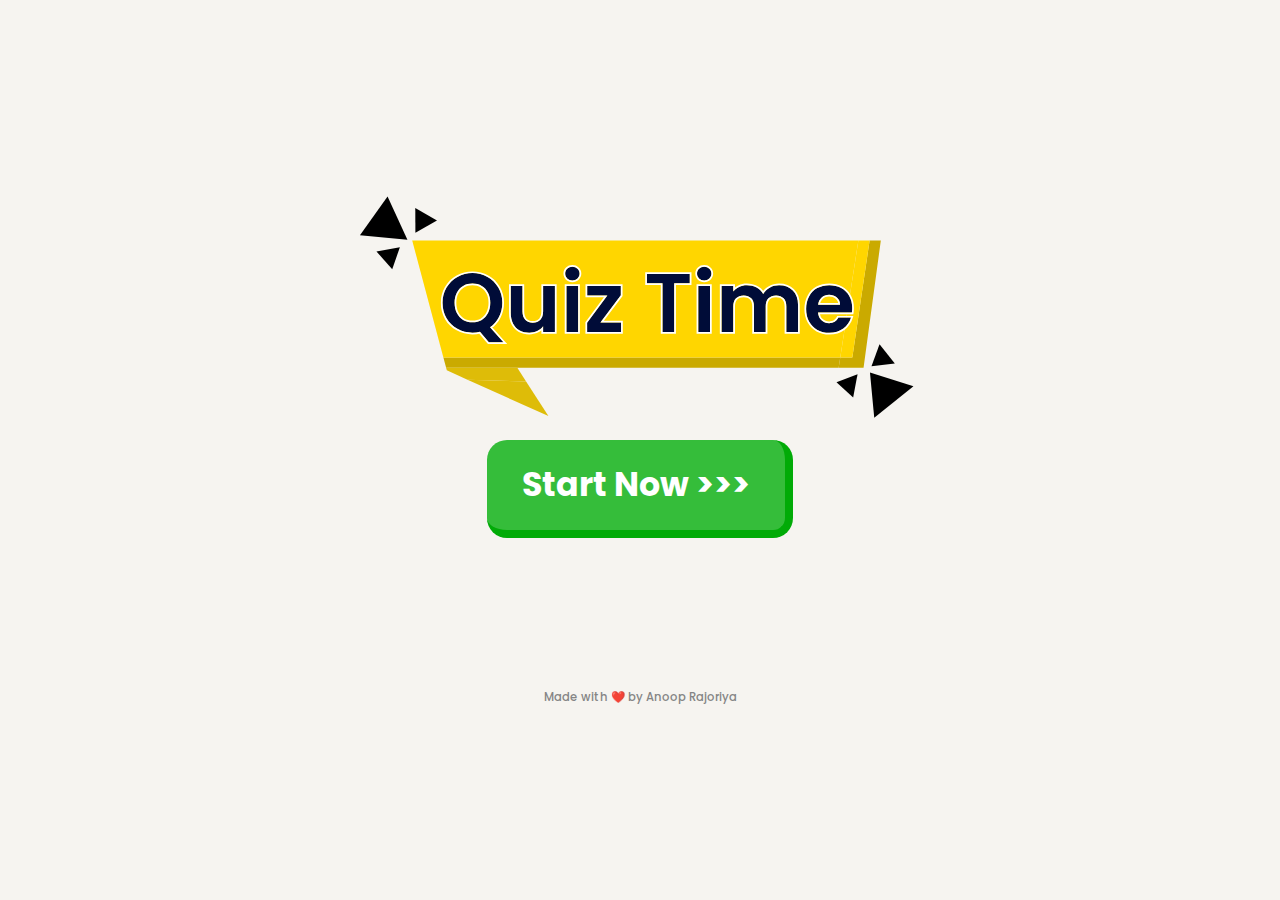
==== Quiz Time webapp/index.html @ 9e2e7654 "web app ui complteted" ====
<!DOCTYPE html>
<html lang="en">

<head>

    <!-- https://www.figma.com/file/BzNsm1i2Mn2vhhx3iuFvrg/Quiz-Time?type=design&node-id=4-146&mode=design&t=zdwGrlvmBESAd6iL-0 -->


    <meta charset="UTF-8">
    <meta name="viewport" content="width=device-width, initial-scale=1.0">
    <link
        href="https://fonts.googleapis.com/css?family=Poppins:100,100italic,200,200italic,300,300italic,regular,italic,500,500italic,600,600italic,700,700italic,800,800italic,900,900italic"
        rel="stylesheet" />

    <link rel="stylesheet" href="./styles/reset.css">
    <link rel="stylesheet" href="./styles/index.css">
    <script src="./scripts/index.js" defer></script>
    <title>Quiz</title>
</head>

<body>
    <div class="app-wraper">
        <img src="./assets/Group 4.svg" alt="app logo">
        <a href="./routs/app.html">Start Now >>></a>
        <p id="score-elm">
            highest score: <span>20</span>/25
        </p>
        <p>
            Made with ❤️ by Anoop Rajoriya
        </p>
    </div>
</body>

</html>
---- Quiz Time webapp/styles/index.css ----
/* ********************************* code-divider mobile view ********************************* */

.app-wraper {
    background-color: #F6F4F0;
    width: 100vw;
    min-height: 100vh;

    display: flex;
    flex-direction: column;
    align-items: center;
    justify-content: center;
    padding: 20px;
}

.app-wraper img {
    width: 100%;
}

.app-wraper a {

    background-color: #35BD3A;

    font-size: 6vw;
    font-weight: 700;
    color: white;

    padding: 10px 25px;
    border-radius: 8px;

    border-bottom: 8px solid rgba(1, 171, 7);
    border-right: 8px solid rgba(1, 171, 7);

    margin: 10px;
    margin-top: 25px;

    cursor: pointer;
}

.app-wraper a+p {
    font-size: 4.5vw;
    font-weight: 600;
    text-transform: capitalize;
    margin-top: 100px;

    visibility: hidden;
}

.app-wraper a+p+p {
    font-size: 2vw;
    font-weight: 500;
    color: #858585;
    margin-top: 30px;
}

/* ********************************* code-divider tablet view ********************************* */

@media (min-width: 700px) {

    .app-wraper img {
        width: 95%;
    }

    .app-wraper a {
        font-size: 7vw;
        padding: 20px 35px;
        border-radius: 20px;
    }

    .app-wraper a+p {
        font-size: 4vw;
        margin-top: 200px;
    }

    .app-wraper a+p+p {
        font-size: 2.5vw;
        margin-top: 30px;
    }
}

/* ********************************* code-divider laptop view ********************************* */


@media (min-width: 700px) {

    .app-wraper img {
        width: 46%;
    }

    .app-wraper a {
        font-size: 2.6vw;
        margin-top: 10px;
    }

    .app-wraper a+p {
        font-size: 1.6vw;
        margin-top: 100px;
    }

    .app-wraper a+p+p {
        font-size: .9vw;
        margin-top: 10px;
    }
}
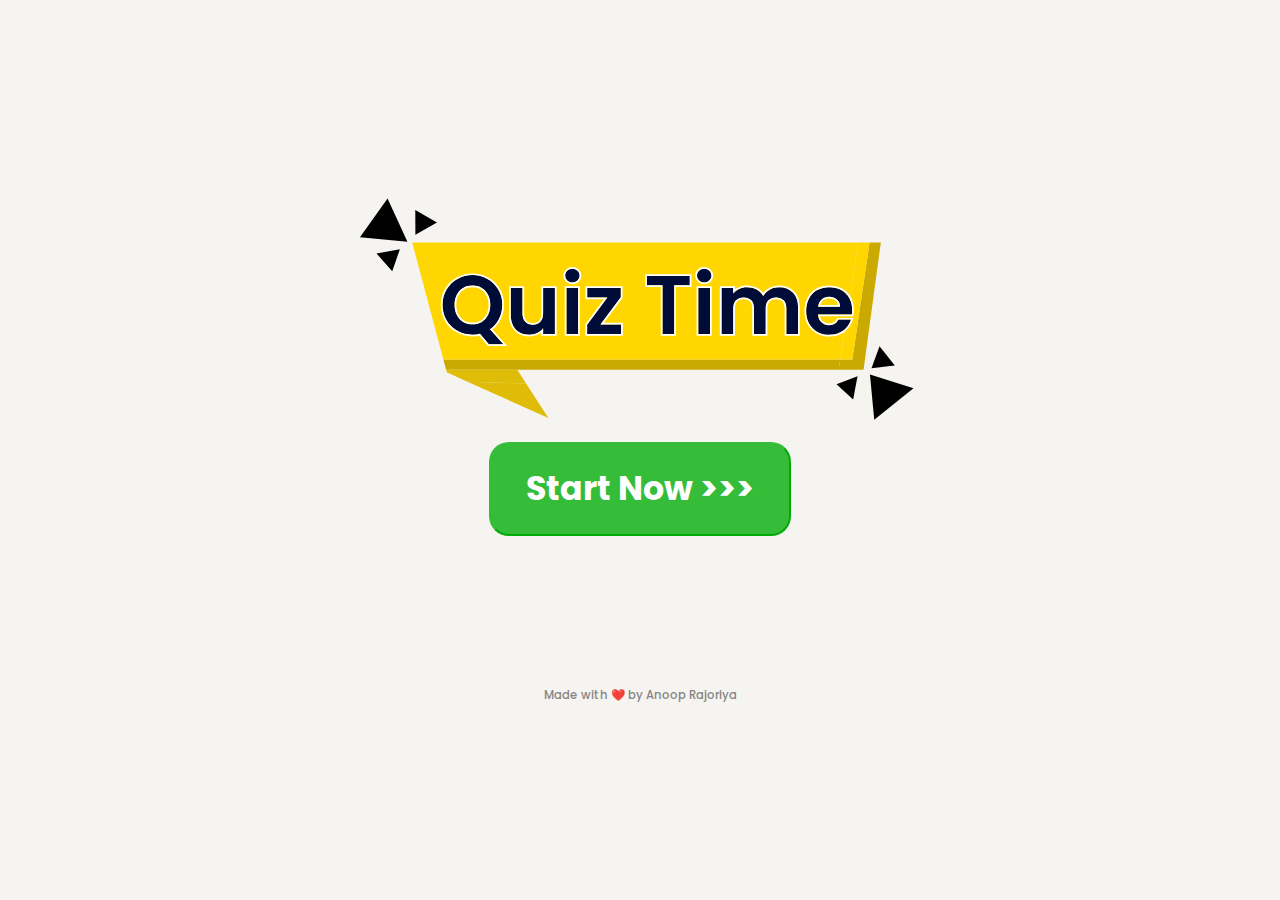
==== commit 055950c9: "update" ====
--- a/Quiz Time webapp/index.html
+++ b/Quiz Time webapp/index.html
@@ -21,9 +21,9 @@
 <body>
     <div class="app-wraper">
         <img src="./assets/Group 4.svg" alt="app logo">
-        <a href="./routs/app.html">Start Now >>></a>
+        <button >Start Now >>></button>
         <p id="score-elm">
-            highest score: <span>20</span>/25
+            Your score: <span>20</span>/25
         </p>
         <p>
             Made with ❤️ by Anoop Rajoriya
--- a/Quiz Time webapp/styles/index.css
+++ b/Quiz Time webapp/styles/index.css
@@ -16,7 +16,7 @@
     width: 100%;
 }
 
-.app-wraper a {
+.app-wraper button {
 
     background-color: #35BD3A;
 
@@ -26,9 +26,9 @@
 
     padding: 10px 25px;
     border-radius: 8px;
-
-    border-bottom: 8px solid rgba(1, 171, 7);
-    border-right: 8px solid rgba(1, 171, 7);
+    border: 2px solid transparent;
+    border-right-color: rgba(1, 171, 7);
+    border-bottom-color: rgba(1, 171, 7);
 
     margin: 10px;
     margin-top: 25px;
@@ -36,7 +36,14 @@
     cursor: pointer;
 }
 
-.app-wraper a+p {
+.app-wraper button:hover{
+    border-left-color: rgba(1, 171, 7);
+    border-top-color: rgba(1, 171, 7);
+    color: #35BD3A;
+    background-color: transparent;
+}
+
+.app-wraper button+p {
     font-size: 4.5vw;
     font-weight: 600;
     text-transform: capitalize;
@@ -45,7 +52,7 @@
     visibility: hidden;
 }
 
-.app-wraper a+p+p {
+.app-wraper button+p+p {
     font-size: 2vw;
     font-weight: 500;
     color: #858585;
@@ -60,18 +67,18 @@
         width: 95%;
     }
 
-    .app-wraper a {
+    .app-wraper button {
         font-size: 7vw;
         padding: 20px 35px;
         border-radius: 20px;
     }
 
-    .app-wraper a+p {
+    .app-wraper button+p {
         font-size: 4vw;
         margin-top: 200px;
     }
 
-    .app-wraper a+p+p {
+    .app-wraper button+p+p {
         font-size: 2.5vw;
         margin-top: 30px;
     }
@@ -86,17 +93,17 @@
         width: 46%;
     }
 
-    .app-wraper a {
+    .app-wraper button {
         font-size: 2.6vw;
         margin-top: 10px;
     }
 
-    .app-wraper a+p {
+    .app-wraper button+p {
         font-size: 1.6vw;
         margin-top: 100px;
     }
 
-    .app-wraper a+p+p {
+    .app-wraper button+p+p {
         font-size: .9vw;
         margin-top: 10px;
     }
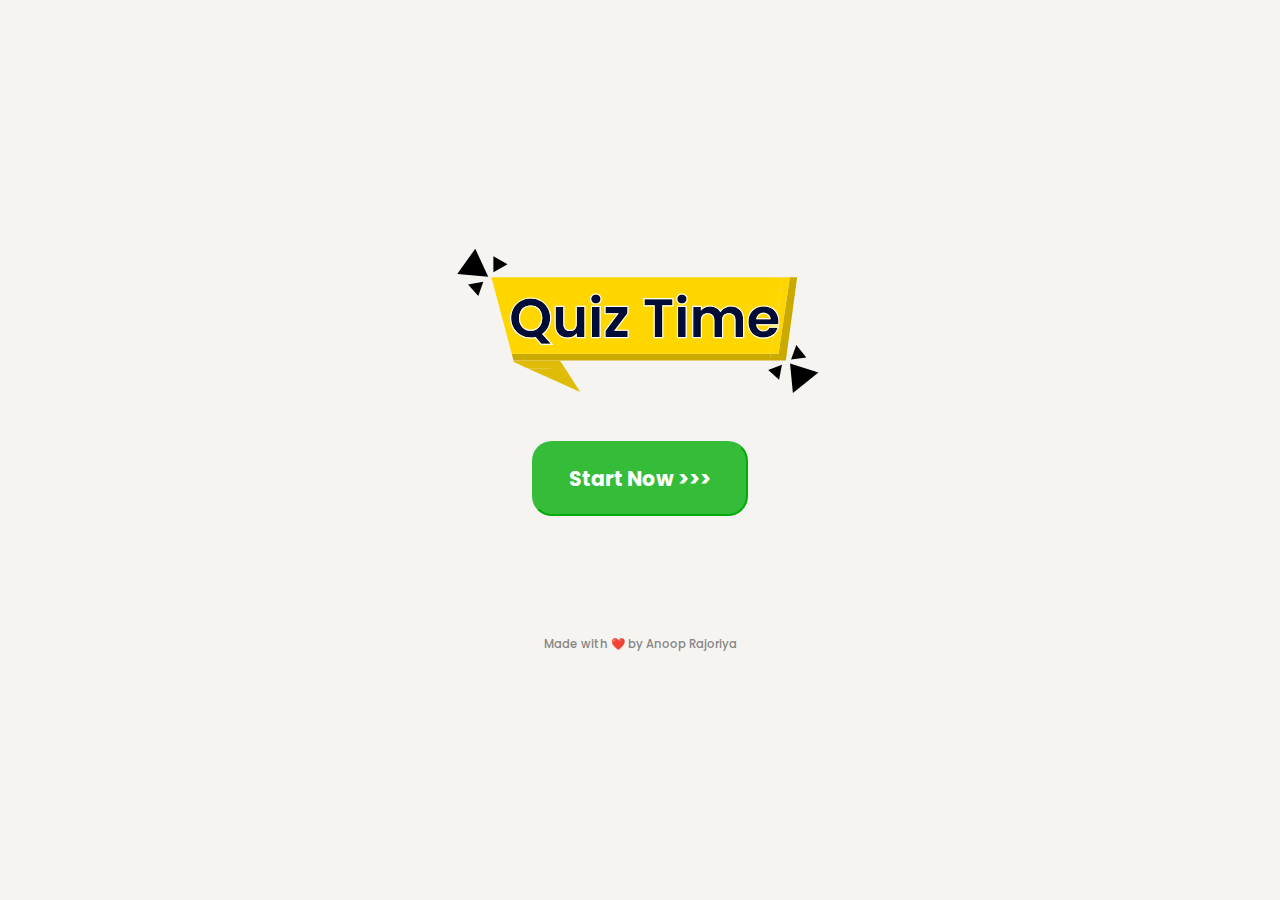
==== commit b535fcda: "app competed" ====
--- a/Quiz Time webapp/index.html
+++ b/Quiz Time webapp/index.html
@@ -23,7 +23,6 @@
         <img src="./assets/Group 4.svg" alt="app logo">
         <button >Start Now >>></button>
         <p id="score-elm">
-            Your score: <span>20</span>/25
         </p>
         <p>
             Made with ❤️ by Anoop Rajoriya
--- a/Quiz Time webapp/styles/index.css
+++ b/Quiz Time webapp/styles/index.css
@@ -2,7 +2,7 @@
 
 .app-wraper {
     background-color: #F6F4F0;
-    width: 100vw;
+    max-width: 100vw;
     min-height: 100vh;
 
     display: flex;
@@ -61,14 +61,14 @@
 
 /* ********************************* code-divider tablet view ********************************* */
 
-@media (min-width: 700px) {
+@media (min-width: 500px) {
 
     .app-wraper img {
-        width: 95%;
+        width: 50%;
     }
 
     .app-wraper button {
-        font-size: 7vw;
+        font-size: 3.6vw;
         padding: 20px 35px;
         border-radius: 20px;
     }
@@ -79,7 +79,7 @@
     }
 
     .app-wraper button+p+p {
-        font-size: 2.5vw;
+        font-size: 2.3vw;
         margin-top: 30px;
     }
 }
@@ -87,15 +87,17 @@
 /* ********************************* code-divider laptop view ********************************* */
 
 
-@media (min-width: 700px) {
+@media (min-width: 950px) {
 
     .app-wraper img {
-        width: 46%;
+        max-width: 500px;
+        width: 30%;
     }
 
     .app-wraper button {
-        font-size: 2.6vw;
-        margin-top: 10px;
+        max-width: 300px;
+        font-size: 1.6vw;
+        margin-top: 40px;
     }
 
     .app-wraper button+p {
